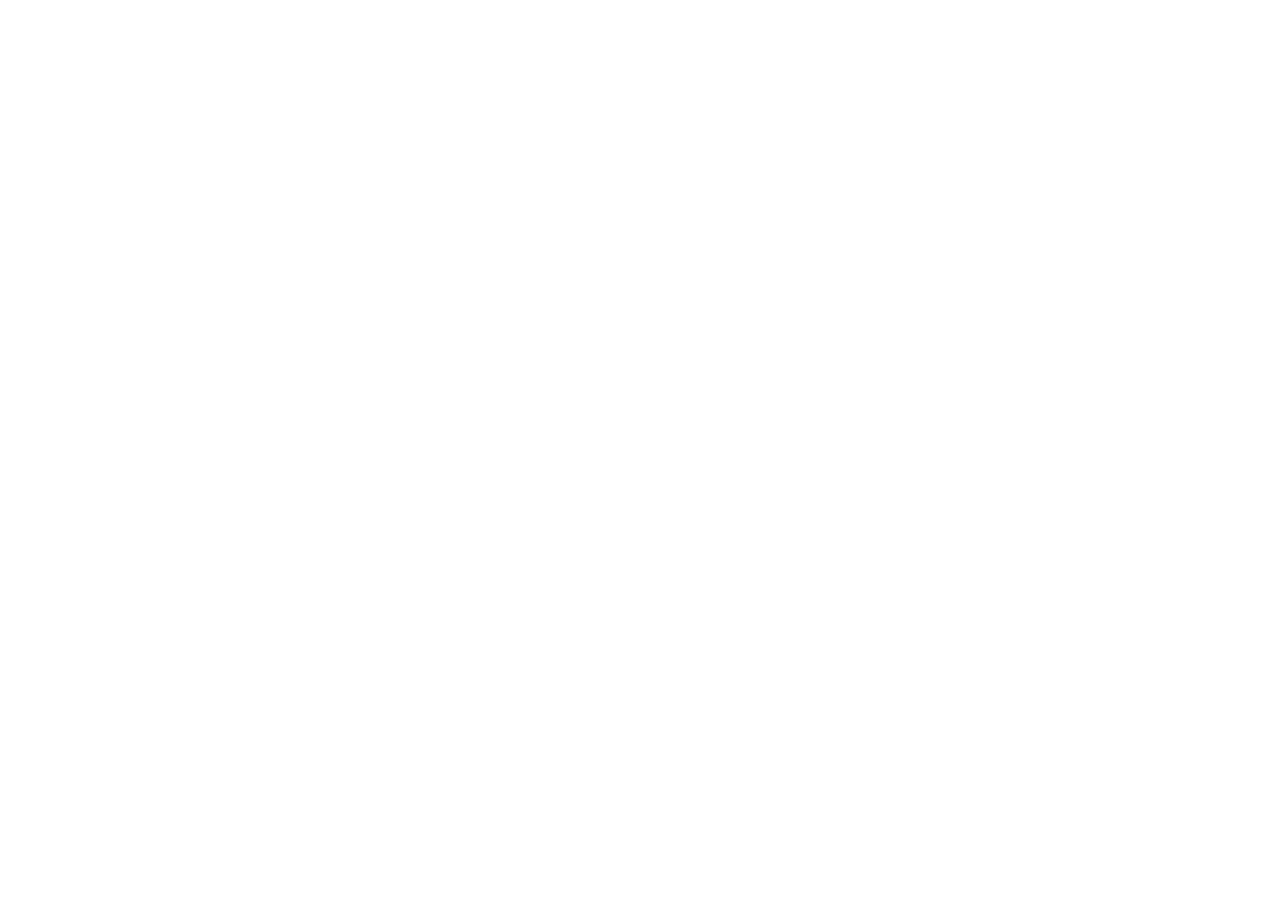
==== Index.html @ c467374a "First Commit" ====
<!DOCTYPE html>
<html>
  <head>
    <title>Pizza  La-pie Menue</title>
    <link rel="stylesheet" href="https://maxcdn.bootstrapcdn.com/bootstrap/3.3.7/css/bootstrap.min.css" integrity="sha384-BVYiiSIFeK1dGmJRAkycuHAHRg32OmUcww7on3RYdg4Va+PmSTsz/K68vbdEjh4u" crossorigin="anonymous">
    <link href="css/styles.css" rel="stylesheet" type="text/css">
    <script
    src="https://code.jquery.com/jquery-3.4.1.min.js"
    integrity="sha256-CSXorXvZcTkaix6Yvo6HppcZGetbYMGWSFlBw8HfCJo="
    crossorigin="anonymous"></script>
    <script src="js/scripts.js"></script>
  </head>
  <body>
---- css/styles.css ----
div {
  margin:30px;
}
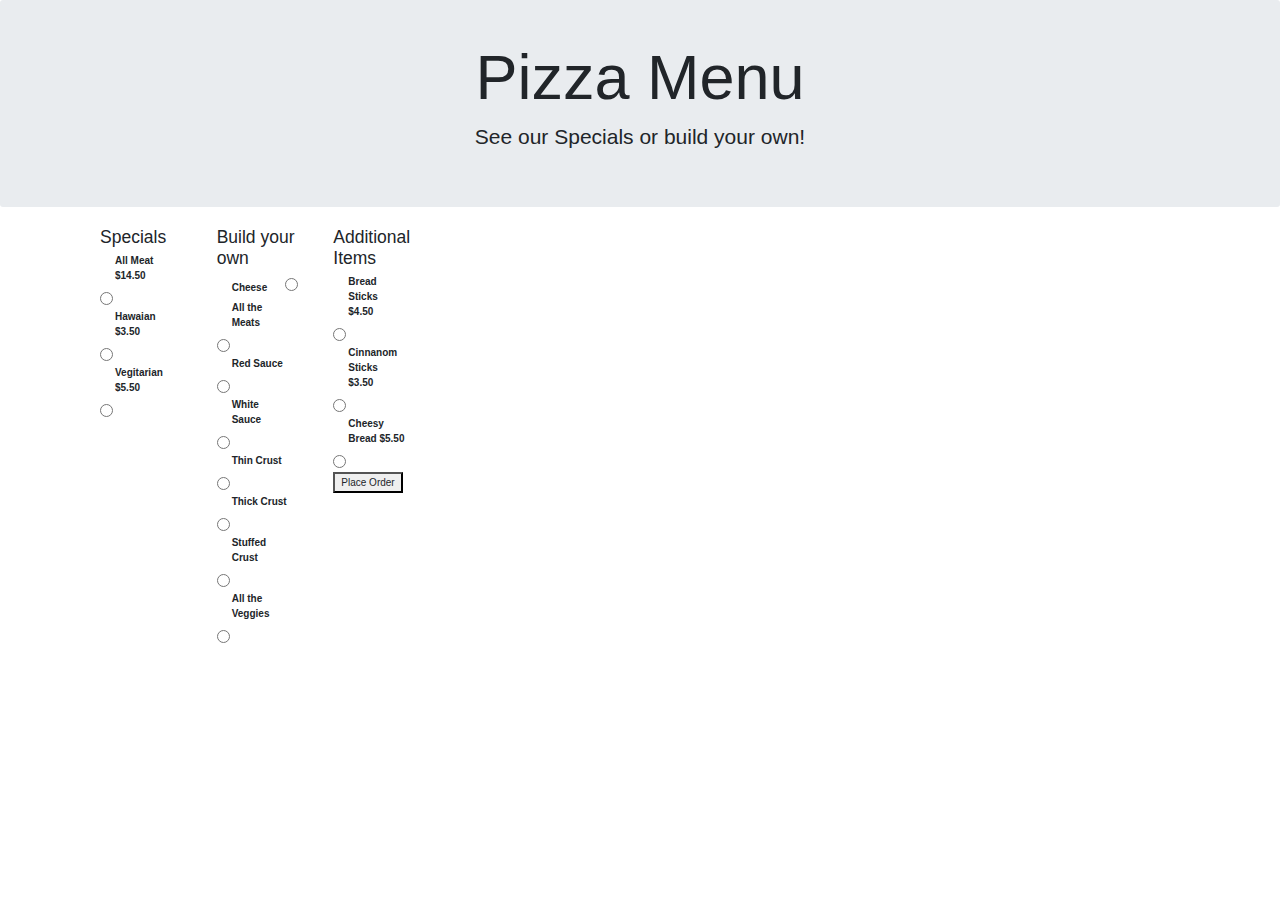
==== commit e1ce9684: "created js biz logic" ====
--- a/Index.html
+++ b/Index.html
@@ -1,13 +1,77 @@
 <!DOCTYPE html>
 <html>
-  <head>
-    <title>Pizza  La-pie Menue</title>
-    <link rel="stylesheet" href="https://maxcdn.bootstrapcdn.com/bootstrap/3.3.7/css/bootstrap.min.css" integrity="sha384-BVYiiSIFeK1dGmJRAkycuHAHRg32OmUcww7on3RYdg4Va+PmSTsz/K68vbdEjh4u" crossorigin="anonymous">
-    <link href="css/styles.css" rel="stylesheet" type="text/css">
-    <script
-    src="https://code.jquery.com/jquery-3.4.1.min.js"
-    integrity="sha256-CSXorXvZcTkaix6Yvo6HppcZGetbYMGWSFlBw8HfCJo="
-    crossorigin="anonymous"></script>
-    <script src="js/scripts.js"></script>
+<head>
+  <title>Pizza  La-pie Menue</title>
+  <link rel="stylesheet" href="https://maxcdn.bootstrapcdn.com/bootstrap/3.3.7/css/bootstrap.min.css" integrity="sha384-BVYiiSIFeK1dGmJRAkycuHAHRg32OmUcww7on3RYdg4Va+PmSTsz/K68vbdEjh4u" crossorigin="anonymous">
+  <link href="css/styles.css" rel="stylesheet" type="text/css">
+  <script
+  src="https://code.jquery.com/jquery-3.4.1.min.js"
+  integrity="sha256-CSXorXvZcTkaix6Yvo6HppcZGetbYMGWSFlBw8HfCJo="
+  crossorigin="anonymous"></script>
+  <script src="js/scripts.js"></script>
+  <meta charset="utf-8">
+  <meta name="viewport" content="width=device-width, initial-scale=1">
+  <link rel="stylesheet" href="https://maxcdn.bootstrapcdn.com/bootstrap/4.3.1/css/bootstrap.min.css">
+  <script src="https://ajax.googleapis.com/ajax/libs/jquery/3.4.1/jquery.min.js"></script>
+  <script src="https://cdnjs.cloudflare.com/ajax/libs/popper.js/1.14.7/umd/popper.min.js"></script>
+  <script src="https://maxcdn.bootstrapcdn.com/bootstrap/4.3.1/js/bootstrap.min.js"></script>
   </head>
   <body>
+    <div class="jumbotron text-center">
+      <h1>Pizza Menu</h1>
+      <p>See our Specials or build your own!</p>
+    </div>
+      <div class="container">
+        <div class="row">
+          <div class="col-sm-4">
+            <form id="pizzaOrder">
+
+          <div id="specials" class="col-sm-4">
+            <h3>Specials</h3>
+            <label> All Meat $14.50</label>
+            <input type="radio" name="bread-sticks" value="male"> <br>
+            <label> Hawaian $3.50</label>
+            <input type="radio" name="cinna-sticks" value="female"> <br>
+            <label> Vegitarian $5.50</label>
+            <input type="radio" name="cheesy-bread" value="other">
+          </div>
+
+          <div id="buildYourOwn" class="col-sm-4">
+            <h3>Build your own</h3>
+            <label> Cheese</label>
+            <input type="radio" name="bread-sticks" value="buildYourOwn"> <br>
+            <label> All the Meats</label>
+            <input type="radio" name="cinna-sticks" value="buildYourOwn"> <br>
+            <label> Red Sauce</label>
+            <input type="radio" name="cinna-sticks" value="buildYourOwn"> <br>
+            <label> White Sauce</label>
+            <input type="radio" name="cinna-sticks" value="buildYourOwn"> <br>
+            <label> Thin Crust</label>
+            <input type="radio" name="cinna-sticks" value="buildYourOwn"> <br>
+            <label> Thick Crust</label>
+            <input type="radio" name="cinna-sticks" value="buildYourOwn"> <br>
+            <label>Stuffed Crust</label>
+            <input type="radio" name="cinna-sticks" value="buildYourOwn"> <br>
+            <label> All the Veggies</label>
+            <input type="radio" name="cheesy-bread" value="buildYourOwn">
+          </div>
+
+          <div id="addOns" class="col-sm-4">
+            <h3>Additional Items</h3>
+            <label> Bread Sticks $4.50</label>
+            <input type="radio" name="bread-sticks" value="male"> <br>
+            <label> Cinnanom Sticks $3.50</label>
+            <input type="radio" name="cinna-sticks" value="female"> <br>
+            <label> Cheesy Bread $5.50</label>
+            <input type="radio" name="cheesy-bread" value="other">
+
+              <div class="order">
+                <button id ="orderBtn" type="button" name="button">Place Order</button>
+              </div>
+            </div>
+          </form>
+        </div>
+      </div>
+    </div>
+  </body>
+</html>
--- a/css/styles.css
+++ b/css/styles.css
@@ -1,3 +1,3 @@
-div {
-  margin:30px;
+label {
+  padding: inherit;
 }
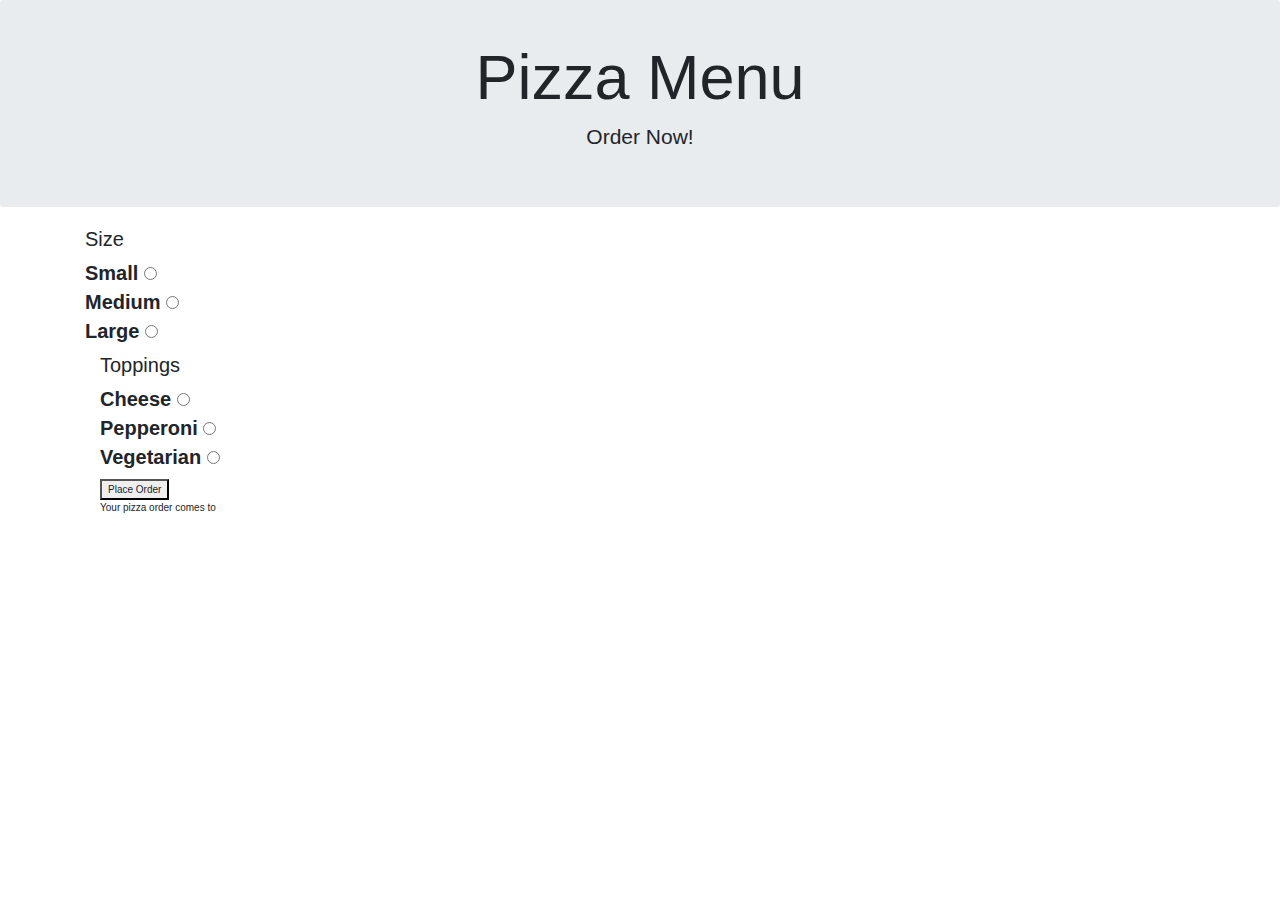
==== commit 29f0783b: "file structure and updated read me" ====
--- a/Index.html
+++ b/Index.html
@@ -16,62 +16,47 @@
   <script src="https://cdnjs.cloudflare.com/ajax/libs/popper.js/1.14.7/umd/popper.min.js"></script>
   <script src="https://maxcdn.bootstrapcdn.com/bootstrap/4.3.1/js/bootstrap.min.js"></script>
   </head>
-  <body>
-    <div class="jumbotron text-center">
-      <h1>Pizza Menu</h1>
-      <p>See our Specials or build your own!</p>
-    </div>
-      <div class="container">
-        <div class="row">
-          <div class="col-sm-4">
-            <form id="pizzaOrder">
-
-          <div id="specials" class="col-sm-4">
-            <h3>Specials</h3>
-            <label> All Meat $14.50</label>
-            <input type="radio" name="bread-sticks" value="male"> <br>
-            <label> Hawaian $3.50</label>
-            <input type="radio" name="cinna-sticks" value="female"> <br>
-            <label> Vegitarian $5.50</label>
-            <input type="radio" name="cheesy-bread" value="other">
+    <body>
+    <!-- <image src= "https://halfbuckcafe.com/wp-content/uploads/2018/12/00069a3e9dbb11e88ea30e92b056efc0.jpeg"> -->
+      <div class="jumbotron text-center">
+        <h1>Pizza Menu</h1>
+        <p>Order Now!</p>
+      </div>
+      <form id="pizzaOrder">
+        <div class="container">
+          <div class="col-sm-6">
+            <div class="row" id= "size">
+              <h2>
+                <p>Size</p>
+              <label>Small</label>
+              <input type="radio" name="size"> <br>
+              <label>Medium</label>
+              <input type="radio" name="size"> <br>
+              <label>Large</label>
+              <input type="radio" name="size">
+              </h2>
+            </div>
+          <div class="col-6">
+            <div class="row" id="toppings">
+              <h2>
+              <p>Toppings</p>
+                <label> Cheese</label>
+                <input type="radio" name="cheese" value="cheese"> <br>
+                <label>Pepperoni</label>
+                <input type="radio" name="allMeats" value="pep"> <br>
+                <label>Vegetarian</label>
+                <input type="radio" name="redSauce" value="veggie ">
+              </h2>
+            </div>
           </div>
-
-          <div id="buildYourOwn" class="col-sm-4">
-            <h3>Build your own</h3>
-            <label> Cheese</label>
-            <input type="radio" name="bread-sticks" value="buildYourOwn"> <br>
-            <label> All the Meats</label>
-            <input type="radio" name="cinna-sticks" value="buildYourOwn"> <br>
-            <label> Red Sauce</label>
-            <input type="radio" name="cinna-sticks" value="buildYourOwn"> <br>
-            <label> White Sauce</label>
-            <input type="radio" name="cinna-sticks" value="buildYourOwn"> <br>
-            <label> Thin Crust</label>
-            <input type="radio" name="cinna-sticks" value="buildYourOwn"> <br>
-            <label> Thick Crust</label>
-            <input type="radio" name="cinna-sticks" value="buildYourOwn"> <br>
-            <label>Stuffed Crust</label>
-            <input type="radio" name="cinna-sticks" value="buildYourOwn"> <br>
-            <label> All the Veggies</label>
-            <input type="radio" name="cheesy-bread" value="buildYourOwn">
+            <div class="order">
+                  <button id ="orderBtn" type="submit" name="button">Place Order</button>
+                </div>
+              <div id="orderDetail">
+                  <p> Your pizza order comes to <span type="text" class="yourOrder"></span></p>
+              </div>
           </div>
-
-          <div id="addOns" class="col-sm-4">
-            <h3>Additional Items</h3>
-            <label> Bread Sticks $4.50</label>
-            <input type="radio" name="bread-sticks" value="male"> <br>
-            <label> Cinnanom Sticks $3.50</label>
-            <input type="radio" name="cinna-sticks" value="female"> <br>
-            <label> Cheesy Bread $5.50</label>
-            <input type="radio" name="cheesy-bread" value="other">
-
-              <div class="order">
-                <button id ="orderBtn" type="button" name="button">Place Order</button>
-              </div>
-            </div>
-          </form>
         </div>
-      </div>
-    </div>
+    </form>
   </body>
 </html>
--- a/css/styles.css
+++ b/css/styles.css
@@ -1,3 +1,3 @@
-label {
-  padding: inherit;
+background {
+  image-orientation: center;
 }
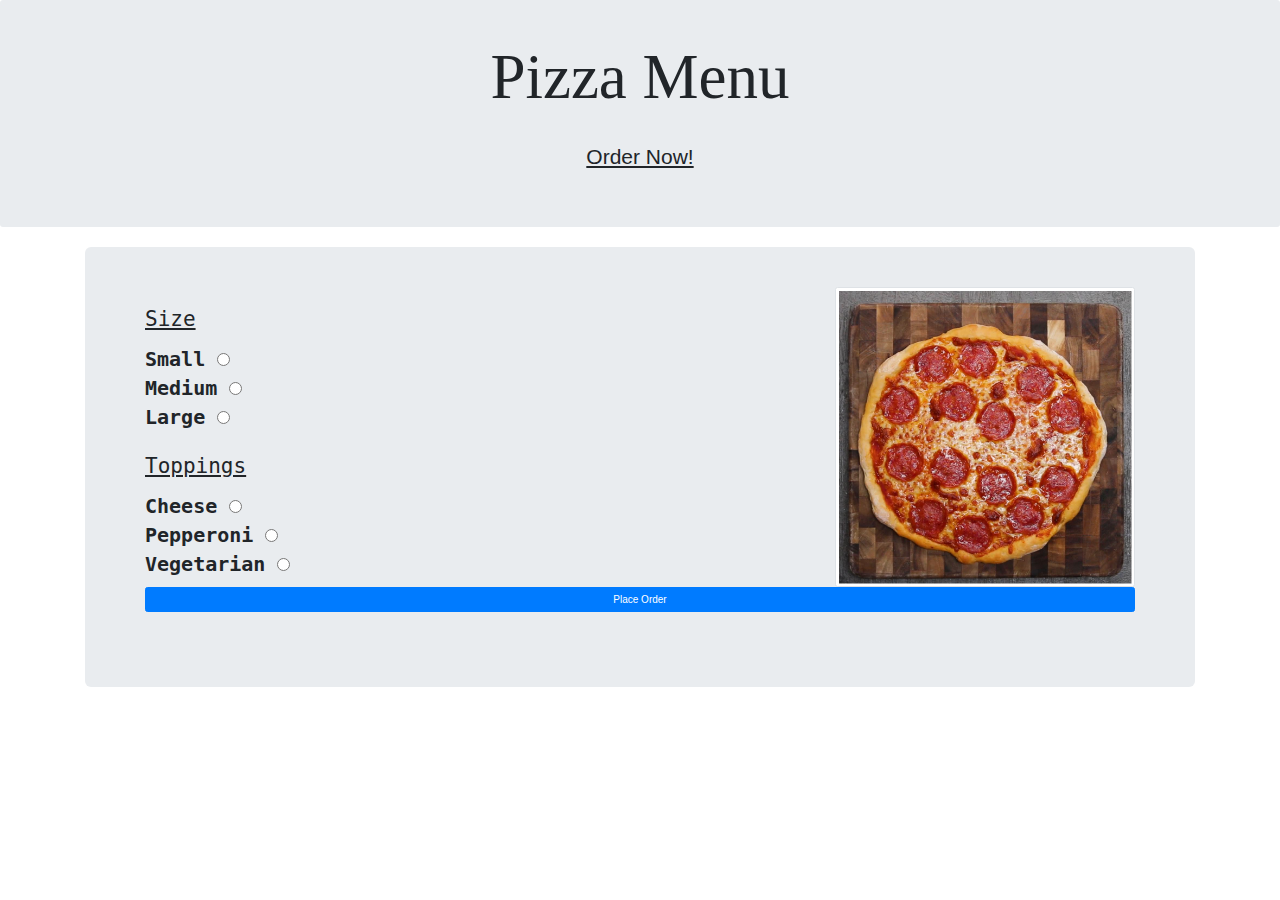
==== commit cfc7cc1f: "show styling with css and have out put of price for user" ====
--- a/Index.html
+++ b/Index.html
@@ -17,45 +17,40 @@
   <script src="https://maxcdn.bootstrapcdn.com/bootstrap/4.3.1/js/bootstrap.min.js"></script>
   </head>
     <body>
-    <!-- <image src= "https://halfbuckcafe.com/wp-content/uploads/2018/12/00069a3e9dbb11e88ea30e92b056efc0.jpeg"> -->
+
       <div class="jumbotron text-center">
-        <h1>Pizza Menu</h1>
-        <p>Order Now!</p>
+          <h1>Pizza Menu</h1>
+          <p>Order Now!</p>
       </div>
-      <form id="pizzaOrder">
-        <div class="container">
-          <div class="col-sm-6">
-            <div class="row" id= "size">
-              <h2>
-                <p>Size</p>
-              <label>Small</label>
-              <input type="radio" name="size"> <br>
-              <label>Medium</label>
-              <input type="radio" name="size"> <br>
-              <label>Large</label>
-              <input type="radio" name="size">
-              </h2>
+
+        <form id="pizzaOrder">
+          <div class="container">
+            <div class="jumbotron">
+              <img src="IMG/pizza.jpg" class="img-thumbnail" alt="pizza">
+                <h2>
+                  <p>Size</p>
+                <label>Small</label>
+                <input type="radio" name="size"> <br>
+                <label>Medium</label>
+                <input type="radio" name="size"> <br>
+                <label>Large</label>
+                <input type="radio" name="size">
+
+                <p>Toppings</p>
+                  <label> Cheese</label>
+                  <input type="radio" name="cheese" value="toppings"> <br>
+                  <label>Pepperoni</label>
+                  <input type="radio" name="allMeats" value="toppings"> <br>
+                  <label>Vegetarian</label>
+                  <input type="radio" name="redSauce" value="toppings ">
+                </h2>
+
+              <div class="order">
+                    <button class="btn btn-primary btn-block" id ="orderBtn" type="submit" name="button">Place Order</button>
+                  </div>
+                <div id="orderDetail"><p><span type="text" class="yourOrder"></span>
+                </div>
             </div>
-          <div class="col-6">
-            <div class="row" id="toppings">
-              <h2>
-              <p>Toppings</p>
-                <label> Cheese</label>
-                <input type="radio" name="cheese" value="cheese"> <br>
-                <label>Pepperoni</label>
-                <input type="radio" name="allMeats" value="pep"> <br>
-                <label>Vegetarian</label>
-                <input type="radio" name="redSauce" value="veggie ">
-              </h2>
-            </div>
-          </div>
-            <div class="order">
-                  <button id ="orderBtn" type="submit" name="button">Place Order</button>
-                </div>
-              <div id="orderDetail">
-                  <p> Your pizza order comes to <span type="text" class="yourOrder"></span></p>
-              </div>
-          </div>
         </div>
     </form>
   </body>
--- a/css/styles.css
+++ b/css/styles.css
@@ -1,3 +1,22 @@
-background {
-  image-orientation: center;
+body {
+  background-color: #ed8f58;
 }
+h1 {
+  font-family: fantasy;:
+}
+
+h2 {
+  font-family: "Lucida Console", Monaco, monospace ;
+}
+
+
+img {
+  width: 300px;
+  height: 300px ;
+  float: right;
+}
+
+p {
+  text-decoration: underline;
+  padding-top: 20px;
+}
